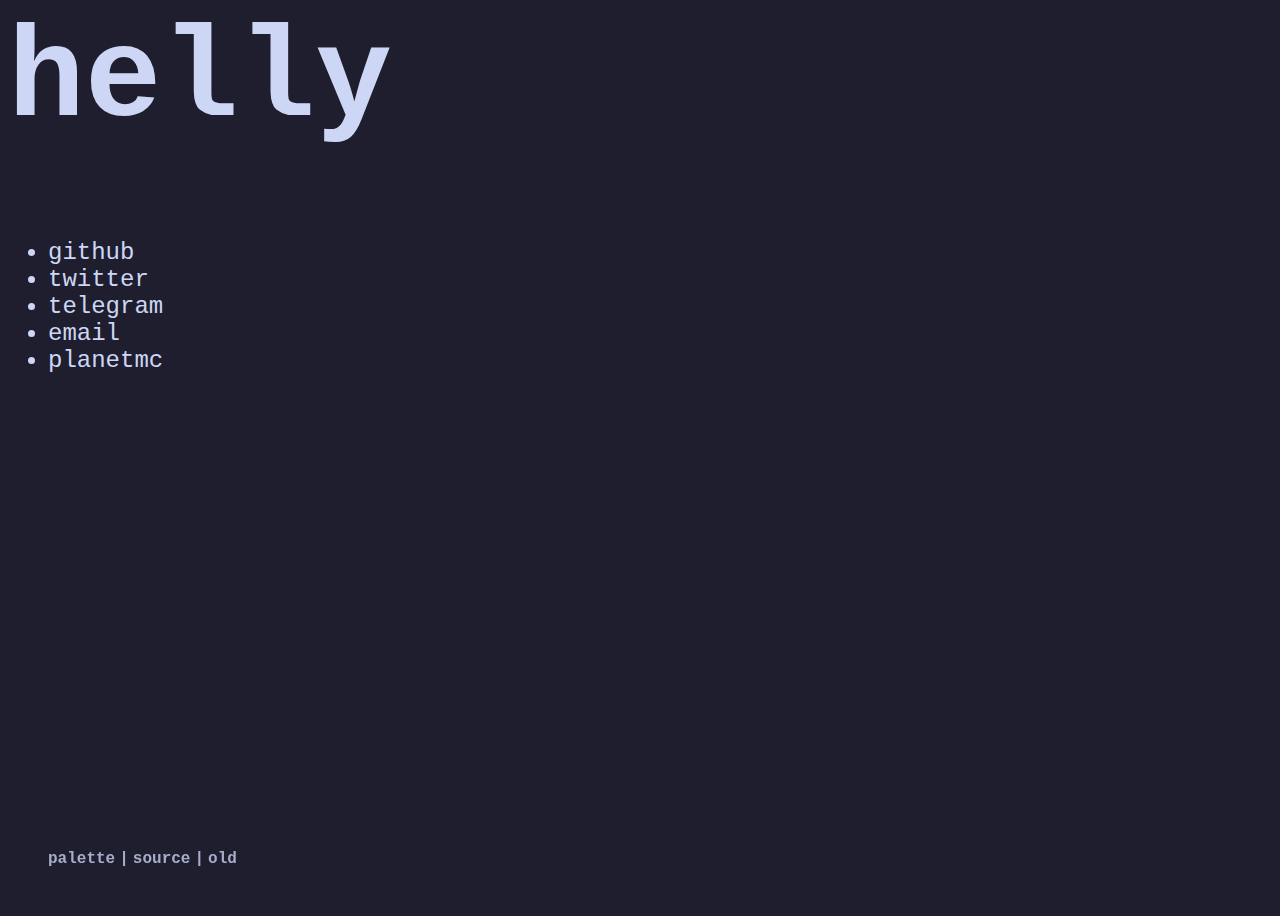
==== index.html @ b038b1ba "Fixed PlanetMC" ====
<html>
  <head>
    <meta charset="utf-8">
    <meta name="viewport" content="width=device-width, initial-scale=1">
    <title>HELLY</title>
    <link
      href="https://cdn.jsdelivr.net/npm/bootstrap@5.3.0-alpha1/dist/css/bootstrap.min.css"
      rel="stylesheet"
      integrity="sha384-GLhlTQ8iRABdZLl6O3oVMWSktQOp6b7In1Zl3/Jr59b6EGGoI1aFkw7cmDA6j6gD"
      crossorigin="anonymous">
    <link rel="stylesheet" href="style.css">
  </head>
  <body>
    <div class="center-content d-flex justify-content-md-center">
      <div class="container">
        <div class="head d-flex justify-content-md-center">
          <h1 data-value="helly">helly</h1>
        </div>

        <div class="tree d-flex justify-content-md-center">
          <ul class="linktree">
            <li>
              <a class="gh" href="https://github.com/InvitedToHell">github</a>
            </li>
            <li>
              <a class="twt" href="https://twitter.com/InvitedToHell">twitter</a>
            </li>
            <li>
              <a class="tlg" href="https://t.me/invitedtohell">telegram</a>
            </li>
            <li>
              <a class="mail" href="mailto:info@hellyy.ml">email</a>
            </li>
			<li>
              <a class="planetminecraft" href="https://www.planetminecraft.com/member/invitedtoheaven/">planetmc</a>
            </li>
          </ul>
        </div>
      </div>
    </div>


    <footer>
      <div class="text-foot d-flex justify-content-md-center">
        <ul>
          <li style="display:inline-block;">
            <a href="https://github.com/catppuccin/"><h3 class="palette">palette</h3></a>
          </li>
          <li style="display:inline-block">
            <h3> | </h3>
          </li>
          <li style="display:inline-block;">
            <a href="https://codepen.io/Hyperplexed/full/rNrJgrd"><h3 class="source">source</h3></a>
          </li>
          <li style="display:inline-block">
            <h3> | </h3>
          </li>
          <li style="display:inline-block;">
            <a href="https://old.hellyy.ml/"><h3 class="old">old</h3></a>
          </li>
        </ul>
      </div>
    </footer>

    <script>
    const letters = "ABCDEFGHIJKLMNOPQRSTUVWXYZ";

    let interval = null;
    document.querySelector("h1").onmouseover = event2 =>{
      document.getElementById("danger").classList.remove("invisible");
      document.getElementById("danger").classList.add("visible");
    }

    document.querySelector("h1").onmouseover = event => {  
      let iteration = 0;
      
      clearInterval(interval);
      
      interval = setInterval(() => {
        event.target.innerText = event.target.innerText
          .split("")
          .map((letter, index) => {
            if(index < iteration) {
              return event.target.dataset.value[index];
            }
          
            return letters[Math.floor(Math.random() * 26)]
          })
          .join("");
        
        if(iteration >= event.target.dataset.value.length){ 
          clearInterval(interval);
        }
        
        iteration += 1 / 15;
      }, 30);
    }



</script>
  </body>
</html>
---- style.css ----
@font-face {
  font-family: "Victor Mono";
  src: url("https://helly.wtf/fonts/victormono-regular-webfont.woff") format("woff");
}

@font-face {
  font-family: "Victor Mono Italic";
  src: url("https://helly.wtf/fonts/victormono-italic-webfont.woff") format("woff");
}

body {
  height: 100%;
  width: 100%;
  background-color: #1e1e2e;
  overflow: hidden;
  user-select: none;
  -drag: none;
  -moz-user-select: none;
  -webkit-user-drag: none;
  -webkit-user-select: none;
}

h1 {
  font-family: 'Victor Mono', monospace;
  font-size: clamp(3rem, 10vw, 10rem);
  color: #cdd6f4;


}

@-webkit-keyframes glow {
  from {
    text-shadow: 0 0 10px #fff, 0 0 20px #fff, 0 0 30px #cba6f7, 0 0 40px #cba6f7, 0 0 50px #cba6f7, 0 0 60px #cba6f7, 0 0 70px #cba6f7;
  }

  to {
    text-shadow: 0 0 20px #fff, 0 0 30px #cba6f7, 0 0 40px #cba6f7, 0 0 50px #cba6f7, 0 0 60px #cba6f7, 0 0 70px #cba6f7, 0 0 80px #cba6f7;
  }
}

h1:hover {
  font-family: 'Victor Mono Italic', monospace;
  font-style: italic;
  /* border-radius: clamp(0.4rem, 0.75vw, 1rem);
  background-color: #313244; */
  /* background: -webkit-linear-gradient(left, #fab387 , #f9e2af, #a6e3a1, #89dceb, #89b4fa, #cba6f7);
  background: -o-linear-gradient(right, #fab387, #f9e2af, #a6e3a1, #89dceb, #89b4fa, #cba6f7);
  background: -moz-linear-gradient(right, #fab387, #f9e2af, #a6e3a1, #89dceb, #89b4fa, #cba6f7);
  background: linear-gradient(to right, #fab387 , #f9e2af, #a6e3a1, #89dceb, #89b4fa, #cba6f7);
  -webkit-background-clip: text;
  -webkit-text-fill-color: transparent; */
  
  
  color:  white;
  -webkit-animation: glow 1s ease-in-out infinite alternate;
  -moz-animation: glow 1s ease-in-out infinite alternate;
}

h3 {
  font-family: 'Victor Mono', monospace;
  font-size: medium;
  color: #a6adc8;
}


.meta-link {
  align-items: center;
  backdrop-filter: blur(3px);
  background-color: rgba(255, 255, 255, 0.05);
  border: 1px solid rgba(255, 255, 255, 0.1);
  border-radius: 6px;
  bottom: 10px;
  box-shadow: 2px 2px 2px rgba(0, 0, 0, 0.1);
  cursor: pointer;
  display: inline-flex;
  gap: 5px;
  left: 10px;
  padding: 10px 20px;
  position: fixed;
  text-decoration: none;
  transition: background-color 400ms, border-color 400ms;
  z-index: 10000;
}

.meta-link:hover {
  background-color: rgba(49, 50, 68, 0.2);
  border: 1px solid rgba(49, 50, 68, 0.2);
}

.meta-link>i,
.meta-link>span {
  height: 20px;
  line-height: 20px;
}

.meta-link>span {
  color: white;
  font-family: 'Victor Mono', monospace;
  font-weight: 500;
}

a:link {
  font-family: 'Victor Mono', monospace;
  text-decoration: none;
  color: #cdd6f4;
}

a:visited {
  font-family: 'Victor Mono', monospace;
  text-decoration: none;
  color: #cdd6f4;
}

a:hover {
  font-family: 'Victor Mono', monospace;
  text-decoration: none;
  border-radius: clamp(0.4rem, 0.75vw, 1rem);
}

a:active {
  font-family: 'Victor Mono', monospace;
  text-decoration: none;
  color: #cdd6f4;
}

.linktree {
  font-family: 'Victor Mono', monospace;
  color: #cdd6f4;
  font-size: x-large;
  user-select: none;
  -drag: none;
  -moz-user-select: none;
  -webkit-user-drag: none;
  -webkit-user-select: none;
}

footer {
  position: fixed;
  width: 100%;
  bottom: 0;
  user-select: none;
  -drag: none;
  -moz-user-select: none;
  -webkit-user-drag: none;
  -webkit-user-select: none;
}

.center-content {
  align-items: center;
  height: 100vh;

}


.gh:hover {
  color: #cba6f7;
}

.twt:hover {
  color: #74c7ec;
}

planetminecraft:hover {
  color: #b4befe;
}

.tlg:hover {
  color: #89b4fa;
}

.mail:hover {
  color: #94e2d5;
}

.palette:hover {
  color: #cbd1e9;
}

.source:hover {
  color: #cbd1e9;
}

.old:hover {
  color: #cbd1e9;
}

.head {
  margin-bottom: 40;
}}
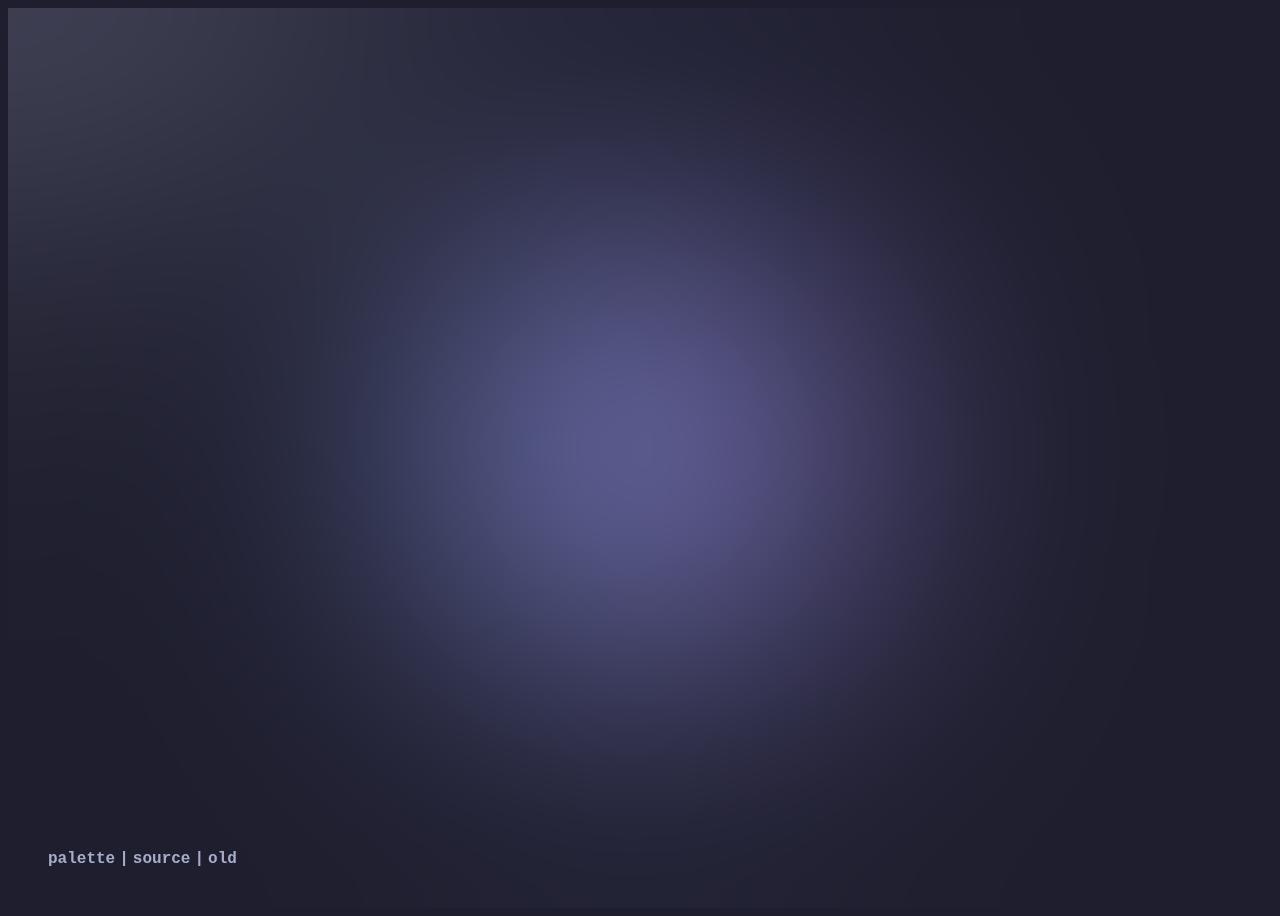
==== commit ff6e0019: "Added bg blur" ====
--- a/index.html
+++ b/index.html
@@ -11,6 +11,10 @@
     <link rel="stylesheet" href="style.css">
   </head>
   <body>
+
+    <div id="blob"></div>
+    <div id="blur"></div>
+
     <div class="center-content d-flex justify-content-md-center">
       <div class="container">
         <div class="head d-flex justify-content-md-center">
@@ -97,6 +101,17 @@
     }
 
 
+    const blob = document.getElementById("blob");
+
+document.body.onpointermove = event => { 
+  const { clientX, clientY } = event;
+  
+  blob.animate({
+    left: `${clientX}px`,
+    top: `${clientY}px`
+  }, { duration: 3000, fill: "forwards" });
+}
+
 
 </script>
   </body>
--- a/style.css
+++ b/style.css
@@ -18,12 +18,15 @@
   -moz-user-select: none;
   -webkit-user-drag: none;
   -webkit-user-select: none;
+  z-index: 2;
+
 }
 
 h1 {
   font-family: 'Victor Mono', monospace;
   font-size: clamp(3rem, 10vw, 10rem);
   color: #cdd6f4;
+  z-index: 2;
 
 
 }
@@ -132,6 +135,8 @@
   -moz-user-select: none;
   -webkit-user-drag: none;
   -webkit-user-select: none;
+  z-index: 2;
+
 }
 
 footer {
@@ -143,6 +148,7 @@
   -moz-user-select: none;
   -webkit-user-drag: none;
   -webkit-user-select: none;
+  z-index: 2;
 }
 
 .center-content {
@@ -160,7 +166,7 @@
   color: #74c7ec;
 }
 
-planetminecraft:hover {
+.planetminecraft:hover {
   color: #b4befe;
 }
 
@@ -186,4 +192,40 @@
 
 .head {
   margin-bottom: 40;
-}}+}
+
+#blob {
+  background-color: white;
+  height: 34vmax;
+  aspect-ratio: 1;
+  position: absolute;
+  left: 50%;
+  top: 50%;
+  translate: -50% -50%;
+  border-radius: 50%;
+  background: linear-gradient(to right, rgb(129, 161, 231), rgb(154, 123, 216));
+  animation: rotate 20s infinite;
+  opacity: 0.8;
+}
+
+#blur {
+  height: 100%;
+  width: 100%;
+  position: absolute;
+  z-index: 1;
+  backdrop-filter: blur(12vmax);
+}
+
+@keyframes rotate {
+  from {
+    rotate: 0deg;
+  }
+  
+  50% {
+    scale: 1 1.5;
+  }
+  
+  to {
+    rotate: 360deg;
+  }
+}
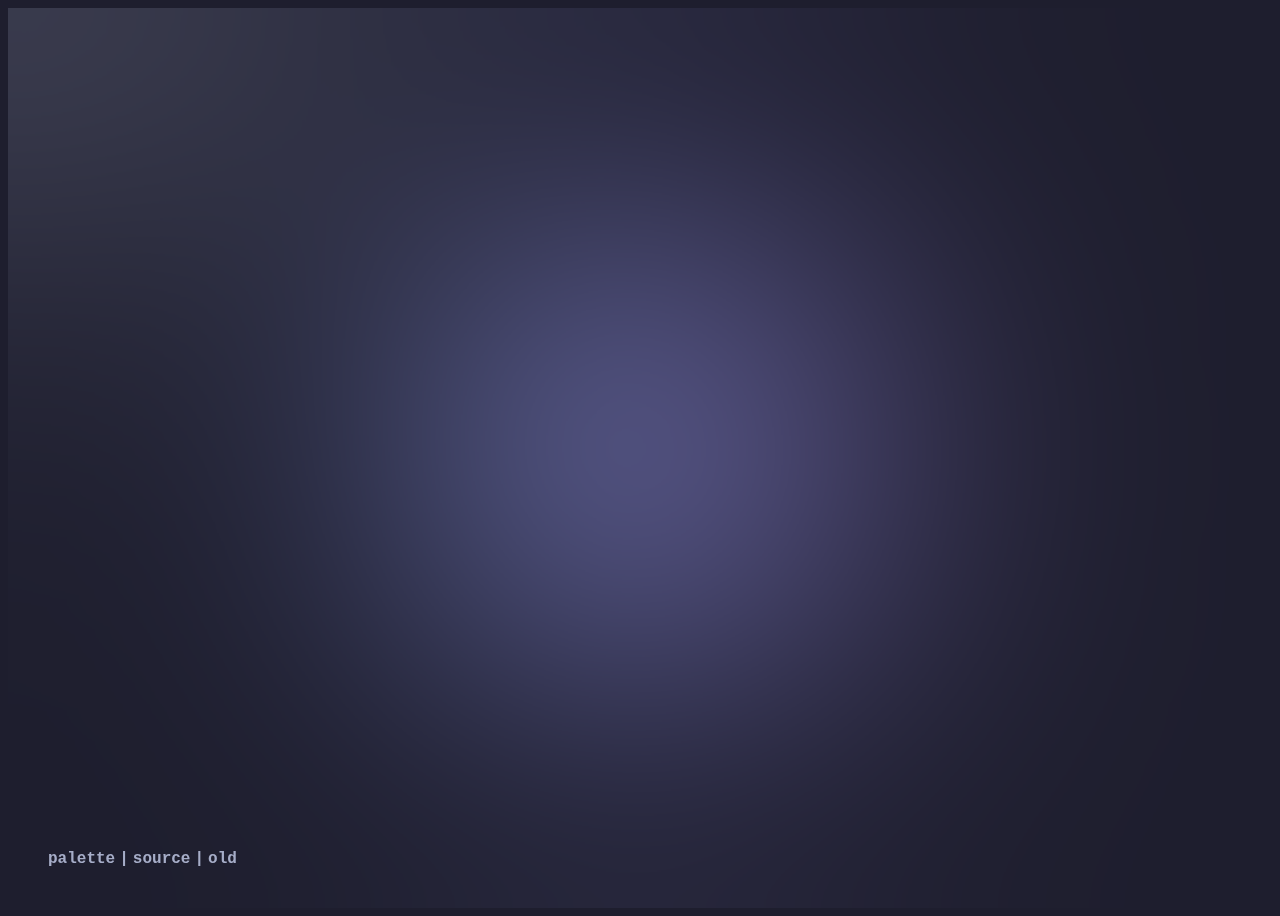
==== commit faab50de: "Animation + cursor" ====
--- a/index.html
+++ b/index.html
@@ -1,118 +1,134 @@
 <html>
-  <head>
-    <meta charset="utf-8">
-    <meta name="viewport" content="width=device-width, initial-scale=1">
-    <title>HELLY</title>
-    <link
-      href="https://cdn.jsdelivr.net/npm/bootstrap@5.3.0-alpha1/dist/css/bootstrap.min.css"
-      rel="stylesheet"
-      integrity="sha384-GLhlTQ8iRABdZLl6O3oVMWSktQOp6b7In1Zl3/Jr59b6EGGoI1aFkw7cmDA6j6gD"
-      crossorigin="anonymous">
-    <link rel="stylesheet" href="style.css">
-  </head>
-  <body>
 
-    <div id="blob"></div>
-    <div id="blur"></div>
+<head>
+  <meta charset="utf-8">
+  <meta name="viewport" content="width=device-width, initial-scale=1">
+  <title>HELLY</title>
+  <link href="https://cdn.jsdelivr.net/npm/bootstrap@5.3.0-alpha1/dist/css/bootstrap.min.css" rel="stylesheet"
+    integrity="sha384-GLhlTQ8iRABdZLl6O3oVMWSktQOp6b7In1Zl3/Jr59b6EGGoI1aFkw7cmDA6j6gD" crossorigin="anonymous">
+  <link rel="stylesheet" href="style.css">
+</head>
 
-    <div class="center-content d-flex justify-content-md-center">
-      <div class="container">
-        <div class="head d-flex justify-content-md-center">
-          <h1 data-value="helly">helly</h1>
-        </div>
+<body>
+  <div id="blob" class="blur"></div>
+  <div id="blur" class="blur"></div>
 
-        <div class="tree d-flex justify-content-md-center">
-          <ul class="linktree">
-            <li>
-              <a class="gh" href="https://github.com/InvitedToHell">github</a>
-            </li>
-            <li>
-              <a class="twt" href="https://twitter.com/InvitedToHell">twitter</a>
-            </li>
-            <li>
-              <a class="tlg" href="https://t.me/invitedtohell">telegram</a>
-            </li>
-            <li>
-              <a class="mail" href="mailto:info@hellyy.ml">email</a>
-            </li>
-			<li>
-              <a class="planetminecraft" href="https://www.planetminecraft.com/member/invitedtoheaven/">planetmc</a>
-            </li>
-          </ul>
-        </div>
+  <div class="center-content d-flex justify-content-md-center">
+    <div class="container">
+      <div class="head d-flex justify-content-md-center">
+        <h1 data-value="helly">helly</h1>
       </div>
-    </div>
 
-
-    <footer>
-      <div class="text-foot d-flex justify-content-md-center">
-        <ul>
-          <li style="display:inline-block;">
-            <a href="https://github.com/catppuccin/"><h3 class="palette">palette</h3></a>
+      <div class="tree d-flex justify-content-md-center">
+        <ul class="linktree">
+          <li>
+            <a class="gh" href="https://github.com/InvitedToHell" target="_blank">github</a>
           </li>
-          <li style="display:inline-block">
-            <h3> | </h3>
+          <li>
+            <a class="twt" href="https://twitter.com/InvitedToHell" target="_blank">twitter</a>
           </li>
-          <li style="display:inline-block;">
-            <a href="https://codepen.io/Hyperplexed/full/rNrJgrd"><h3 class="source">source</h3></a>
+          <li>
+            <a class="tlg" href="https://t.me/invitedtohell" target="_blank">telegram</a>
           </li>
-          <li style="display:inline-block">
-            <h3> | </h3>
+          <li>
+            <a class="mail" href="mailto:info@hellyy.ml" target="_blank">email</a>
           </li>
-          <li style="display:inline-block;">
-            <a href="https://old.hellyy.ml/"><h3 class="old">old</h3></a>
+          <li>
+            <a class="planetminecraft" href="https://www.planetminecraft.com/member/invitedtoheaven/"
+              target="_blank">planetmc</a>
           </li>
         </ul>
       </div>
-    </footer>
+    </div>
+  </div>
 
-    <script>
+
+  <footer>
+    <div class="text-foot d-flex justify-content-md-center">
+      <ul>
+        <li style="display:inline-block;">
+          <a href="https://github.com/catppuccin/" target="_blank">
+            <h3 class="palette">palette</h3>
+          </a>
+        </li>
+        <li style="display:inline-block">
+          <h3> | </h3>
+        </li>
+        <li style="display:inline-block;">
+          <a href="https://codepen.io/Hyperplexed/full/rNrJgrd" target="_blank">
+            <h3 class="source">source</h3>
+          </a>
+        </li>
+        <li style="display:inline-block">
+          <h3> | </h3>
+        </li>
+        <li style="display:inline-block;">
+          <a href="https://old.hellyy.ml/" target="_blank">
+            <h3 class="old">old</h3>
+          </a>
+        </li>
+      </ul>
+    </div>
+  </footer>
+
+  <script>
     const letters = "ABCDEFGHIJKLMNOPQRSTUVWXYZ";
 
     let interval = null;
-    document.querySelector("h1").onmouseover = event2 =>{
+    document.querySelector("h1").onmouseover = event2 => {
       document.getElementById("danger").classList.remove("invisible");
       document.getElementById("danger").classList.add("visible");
     }
 
-    document.querySelector("h1").onmouseover = event => {  
+    document.querySelector("h1").onmouseover = event => {
       let iteration = 0;
-      
+
       clearInterval(interval);
-      
+
       interval = setInterval(() => {
         event.target.innerText = event.target.innerText
           .split("")
           .map((letter, index) => {
-            if(index < iteration) {
+            if (index < iteration) {
               return event.target.dataset.value[index];
             }
-          
+
             return letters[Math.floor(Math.random() * 26)]
           })
           .join("");
-        
-        if(iteration >= event.target.dataset.value.length){ 
+
+        if (iteration >= event.target.dataset.value.length) {
           clearInterval(interval);
         }
-        
+
         iteration += 1 / 15;
       }, 30);
     }
 
+    if (navigator.userAgent.match(/Android/i)
+      || navigator.userAgent.match(/webOS/i)
+      || navigator.userAgent.match(/iPhone/i)
+      || navigator.userAgent.match(/iPad/i)
+      || navigator.userAgent.match(/iPod/i)
+      || navigator.userAgent.match(/BlackBerry/i)
+      || navigator.userAgent.match(/Windows Phone/i)) {
+      document.body.classList.add("is-mobile");
+    }
 
-    const blob = document.getElementById("blob");
+    if (!document.body.classList.contains("is-mobile")) {
+      const blob = document.getElementById("blob")
+      window.onpointermove = (event) => {
+        const { clientX, clientY } = event
+        blob.animate(
+          {
+            left: `${clientX}px`,
+            top: `${clientY}px`,
+          },
+          { duration: 2000, fill: "forwards" }
+        )
+      }
+    }
+  </script>
+</body>
 
-document.body.onpointermove = event => { 
-  const { clientX, clientY } = event;
-  
-  blob.animate({
-    left: `${clientX}px`,
-    top: `${clientY}px`
-  }, { duration: 3000, fill: "forwards" });
-}
-
-
-</script>
-  </body>
-</html>
+</html>--- a/style.css
+++ b/style.css
@@ -19,7 +19,8 @@
   -webkit-user-drag: none;
   -webkit-user-select: none;
   z-index: 2;
-
+  cursor: grabbing;
+  
 }
 
 h1 {
@@ -27,8 +28,6 @@
   font-size: clamp(3rem, 10vw, 10rem);
   color: #cdd6f4;
   z-index: 2;
-
-
 }
 
 @-webkit-keyframes glow {
@@ -52,9 +51,7 @@
   background: linear-gradient(to right, #fab387 , #f9e2af, #a6e3a1, #89dceb, #89b4fa, #cba6f7);
   -webkit-background-clip: text;
   -webkit-text-fill-color: transparent; */
-  
-  
-  color:  white;
+  color: white;
   -webkit-animation: glow 1s ease-in-out infinite alternate;
   -moz-animation: glow 1s ease-in-out infinite alternate;
 }
@@ -154,7 +151,6 @@
 .center-content {
   align-items: center;
   height: 100vh;
-
 }
 
 
@@ -213,19 +209,16 @@
   width: 100%;
   position: absolute;
   z-index: 1;
-  backdrop-filter: blur(12vmax);
+  backdrop-filter: blur(14vmax);
+  -webkit-backdrop-filter: blur(12vmax);
 }
 
 @keyframes rotate {
   from {
     rotate: 0deg;
   }
-  
-  50% {
-    scale: 1 1.5;
-  }
-  
+
   to {
     rotate: 360deg;
   }
-}
+}